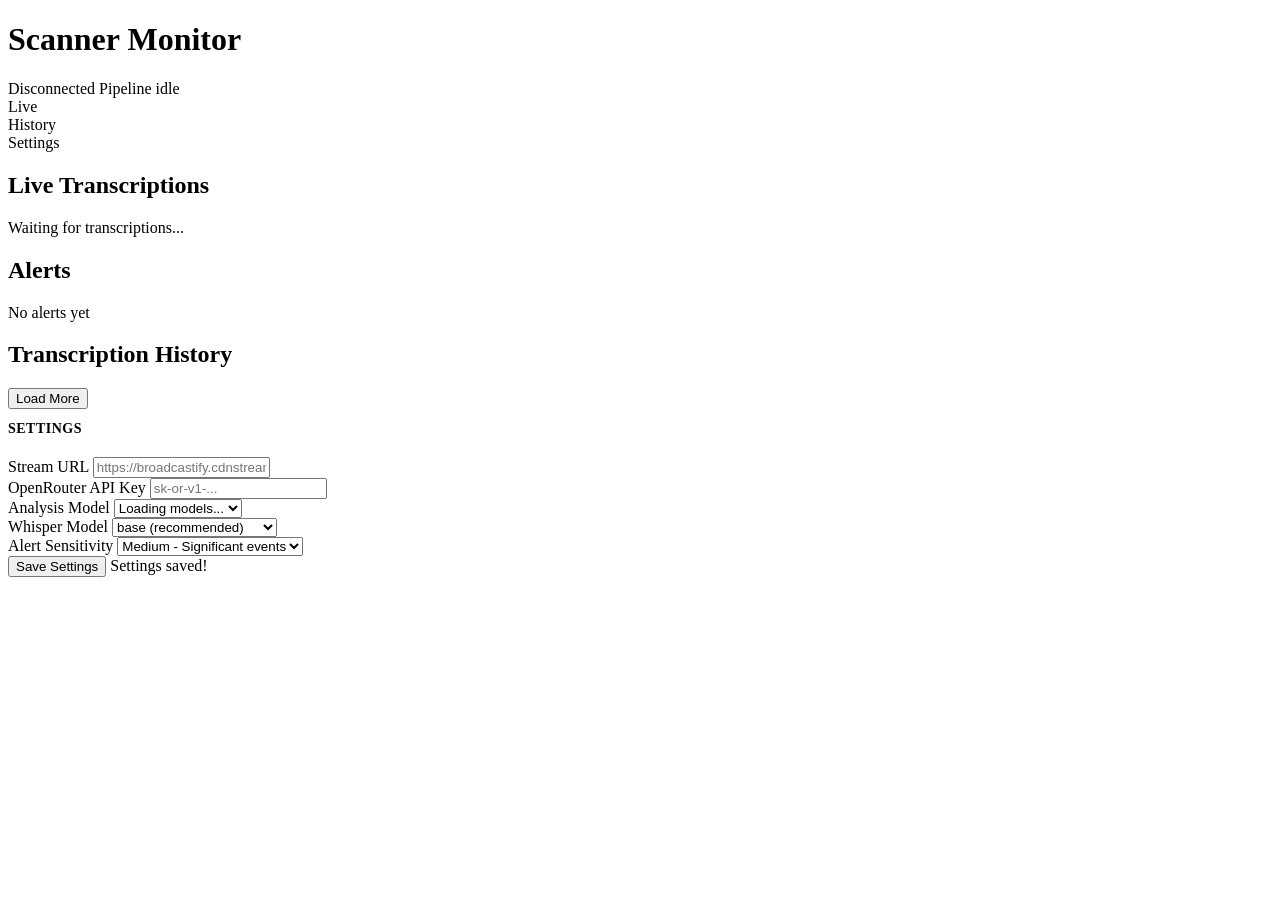
==== static/index.html @ 35ec8123 "Initial commit: police radio scanner monitor FastAPI app that captures Broadcastify streams via FFmp" ====
<!DOCTYPE html>
<html lang="en">
<head>
    <meta charset="UTF-8">
    <meta name="viewport" content="width=device-width, initial-scale=1.0">
    <title>Scanner Monitor</title>
    <link rel="stylesheet" href="/style.css">
</head>
<body>
    <header>
        <h1>Scanner Monitor</h1>
        <div class="status-bar">
            <span id="ws-status"><span class="status-dot disconnected"></span>Disconnected</span>
            <span id="pipeline-status"><span class="status-dot disconnected"></span>Pipeline idle</span>
            <span id="counts"></span>
            <span id="chunk-status" style="color:var(--text-dim)"></span>
        </div>
    </header>

    <div class="tabs">
        <div class="tab active" data-tab="live">Live</div>
        <div class="tab" data-tab="history">History</div>
        <div class="tab" data-tab="config">Settings</div>
    </div>

    <div class="main">
        <!-- Live Panel -->
        <div class="panel live-panel active" id="panel-live">
            <div class="feed" id="feed">
                <h2>Live Transcriptions</h2>
                <div id="transcript-list">
                    <div class="empty-state">Waiting for transcriptions...</div>
                </div>
            </div>
            <div class="alerts-sidebar">
                <h2>Alerts</h2>
                <div id="alert-list">
                    <div class="empty-state">No alerts yet</div>
                </div>
            </div>
        </div>

        <!-- History Panel -->
        <div class="panel history-panel" id="panel-history">
            <h2>Transcription History</h2>
            <div id="history-list"></div>
            <div class="load-more">
                <button class="btn" id="load-more-btn" onclick="loadHistory()">Load More</button>
            </div>
        </div>

        <!-- Config Panel -->
        <div class="panel config-panel" id="panel-config">
            <h2 style="font-size:14px;text-transform:uppercase;letter-spacing:0.5px;color:var(--text-dim);margin-bottom:20px;">Settings</h2>
            <div class="form-group">
                <label>Stream URL</label>
                <input type="url" id="cfg-stream-url" placeholder="https://broadcastify.cdnstream1.com/...">
            </div>
            <div class="form-group">
                <label>OpenRouter API Key</label>
                <input type="password" id="cfg-api-key" placeholder="sk-or-v1-...">
            </div>
            <div class="form-group">
                <label>Analysis Model</label>
                <select id="cfg-model">
                    <option value="">Loading models...</option>
                </select>
            </div>
            <div class="form-group">
                <label>Whisper Model</label>
                <select id="cfg-whisper">
                    <option value="tiny">tiny (fastest)</option>
                    <option value="base" selected>base (recommended)</option>
                    <option value="small">small (better accuracy)</option>
                    <option value="medium">medium (high accuracy)</option>
                </select>
            </div>
            <div class="form-group">
                <label>Alert Sensitivity</label>
                <select id="cfg-sensitivity">
                    <option value="low">Low - Critical events only</option>
                    <option value="medium" selected>Medium - Significant events</option>
                    <option value="high">High - Most notable events</option>
                </select>
            </div>
            <button class="btn" onclick="saveConfig()">Save Settings</button>
            <span class="save-msg" id="save-msg">Settings saved!</span>
        </div>
    </div>

    <script src="/app.js"></script>
</body>
</html>
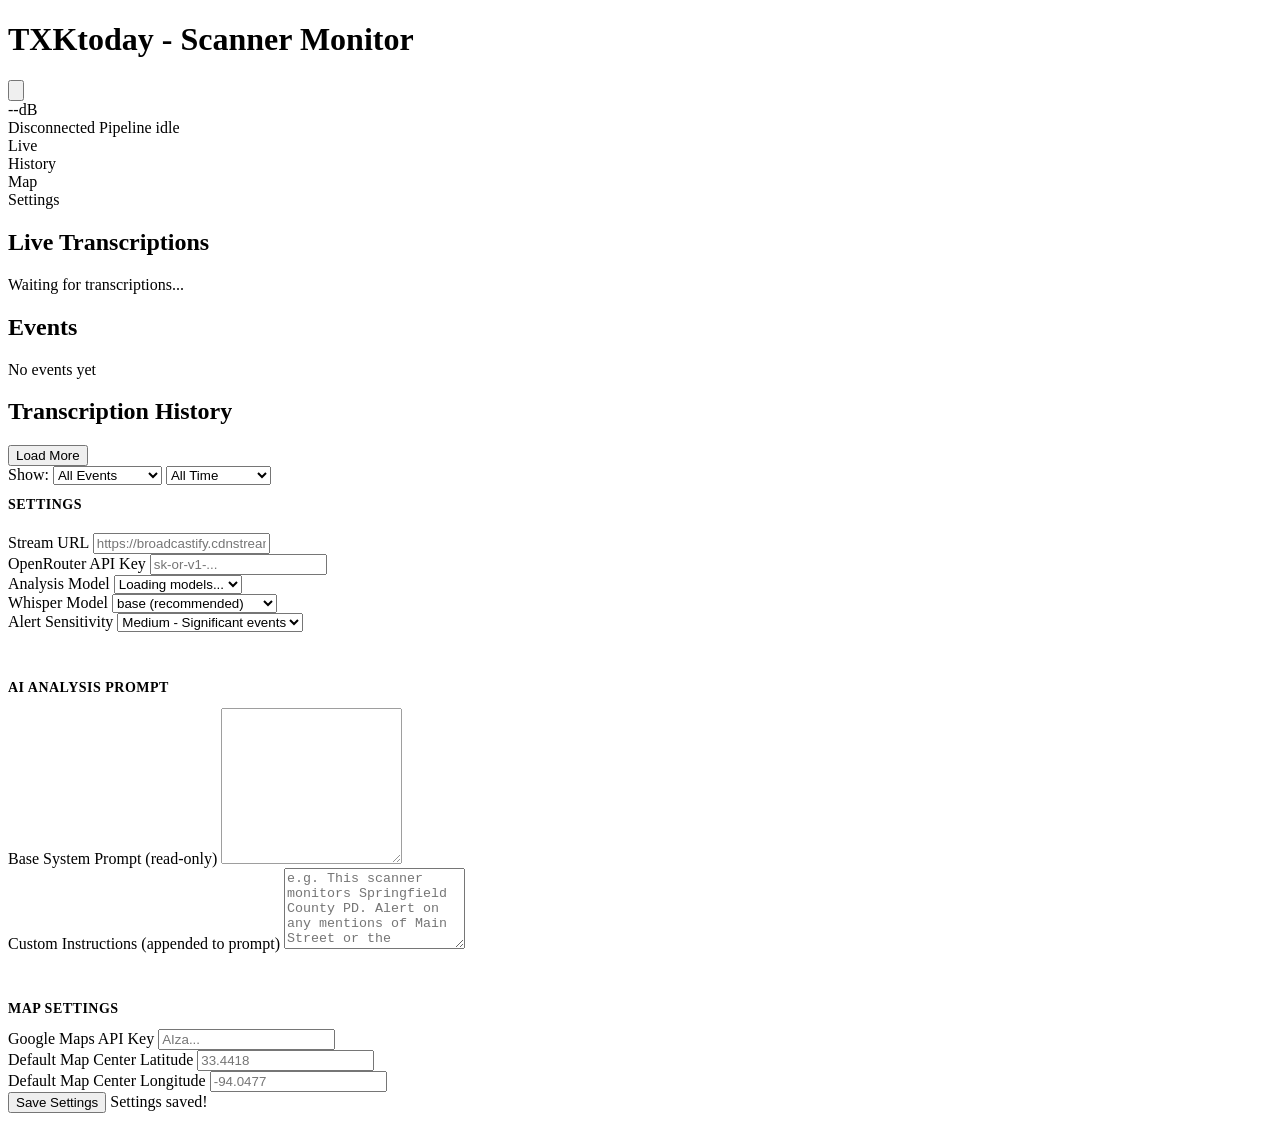
==== commit 2e177622: "Add live audio listen button, geocoding, event system, and map view Adds a live audio play/pause but" ====
--- a/static/index.html
+++ b/static/index.html
@@ -3,12 +3,22 @@
 <head>
     <meta charset="UTF-8">
     <meta name="viewport" content="width=device-width, initial-scale=1.0">
-    <title>Scanner Monitor</title>
+    <title>TXKtoday - Scanner Monitor</title>
     <link rel="stylesheet" href="/style.css">
 </head>
 <body>
     <header>
-        <h1>Scanner Monitor</h1>
+        <h1>TXKtoday - Scanner Monitor</h1>
+        <div class="audio-meter">
+            <button class="live-listen-btn" id="live-listen-btn" onclick="toggleLiveAudio()" title="Listen live">
+                <svg viewBox="0 0 16 16" class="live-listen-icon" id="live-listen-icon"><polygon points="4,2 14,8 4,14"/></svg>
+            </button>
+            <div class="audio-meter-bar">
+                <div class="audio-meter-fill" id="audio-meter-fill"></div>
+                <div class="audio-meter-peak" id="audio-meter-peak"></div>
+            </div>
+            <span class="audio-meter-db" id="audio-meter-db">--dB</span>
+        </div>
         <div class="status-bar">
             <span id="ws-status"><span class="status-dot disconnected"></span>Disconnected</span>
             <span id="pipeline-status"><span class="status-dot disconnected"></span>Pipeline idle</span>
@@ -20,6 +30,7 @@
     <div class="tabs">
         <div class="tab active" data-tab="live">Live</div>
         <div class="tab" data-tab="history">History</div>
+        <div class="tab" data-tab="map">Map</div>
         <div class="tab" data-tab="config">Settings</div>
     </div>
 
@@ -33,9 +44,9 @@
                 </div>
             </div>
             <div class="alerts-sidebar">
-                <h2>Alerts</h2>
-                <div id="alert-list">
-                    <div class="empty-state">No alerts yet</div>
+                <h2>Events</h2>
+                <div id="event-list">
+                    <div class="empty-state">No events yet</div>
                 </div>
             </div>
         </div>
@@ -47,6 +58,30 @@
             <div class="load-more">
                 <button class="btn" id="load-more-btn" onclick="loadHistory()">Load More</button>
             </div>
+        </div>
+
+        <!-- Map Panel -->
+        <div class="panel map-panel" id="panel-map">
+            <div class="map-toolbar">
+                <div class="map-filter-group">
+                    <label>Show:</label>
+                    <select id="map-filter-status" onchange="filterMapMarkers()">
+                        <option value="">All Events</option>
+                        <option value="active">Active Only</option>
+                        <option value="resolved">Resolved Only</option>
+                    </select>
+                    <select id="map-filter-time" onchange="filterMapMarkers()">
+                        <option value="">All Time</option>
+                        <option value="1">Last Hour</option>
+                        <option value="6">Last 6 Hours</option>
+                        <option value="24">Last 24 Hours</option>
+                        <option value="72">Last 3 Days</option>
+                        <option value="168">Last 7 Days</option>
+                    </select>
+                </div>
+                <div class="map-stats" id="map-stats"></div>
+            </div>
+            <div id="map-container"></div>
         </div>
 
         <!-- Config Panel -->
@@ -83,11 +118,40 @@
                     <option value="high">High - Most notable events</option>
                 </select>
             </div>
+            <hr style="border:none;border-top:1px solid var(--border);margin:24px 0;">
+            <h3 style="font-size:14px;text-transform:uppercase;letter-spacing:0.5px;color:var(--text-dim);margin-bottom:12px;">AI Analysis Prompt</h3>
+            <div class="form-group">
+                <label>Base System Prompt <span style="color:var(--text-dim);font-weight:normal">(read-only)</span></label>
+                <textarea id="cfg-system-prompt" readonly rows="10" style="resize:vertical;opacity:0.7;cursor:default"></textarea>
+            </div>
+            <div class="form-group">
+                <label>Custom Instructions <span style="color:var(--text-dim);font-weight:normal">(appended to prompt)</span></label>
+                <textarea id="cfg-custom-instructions" rows="5" style="resize:vertical" placeholder="e.g. This scanner monitors Springfield County PD. Alert on any mentions of Main Street or the downtown area. Ignore routine traffic stops on Highway 65."></textarea>
+            </div>
+            <hr style="border:none;border-top:1px solid var(--border);margin:24px 0;">
+            <h3 style="font-size:14px;text-transform:uppercase;letter-spacing:0.5px;color:var(--text-dim);margin-bottom:12px;">Map Settings</h3>
+            <div class="form-group">
+                <label>Google Maps API Key</label>
+                <input type="password" id="cfg-maps-api-key" placeholder="AIza...">
+            </div>
+            <div class="form-row">
+                <div class="form-group" style="flex:1">
+                    <label>Default Map Center Latitude</label>
+                    <input type="number" id="cfg-map-lat" step="0.0001" placeholder="33.4418">
+                </div>
+                <div class="form-group" style="flex:1">
+                    <label>Default Map Center Longitude</label>
+                    <input type="number" id="cfg-map-lng" step="0.0001" placeholder="-94.0477">
+                </div>
+            </div>
             <button class="btn" onclick="saveConfig()">Save Settings</button>
             <span class="save-msg" id="save-msg">Settings saved!</span>
         </div>
     </div>
 
+    <audio id="shared-audio"></audio>
+    <audio id="live-audio" preload="none"></audio>
+
     <script src="/app.js"></script>
 </body>
 </html>
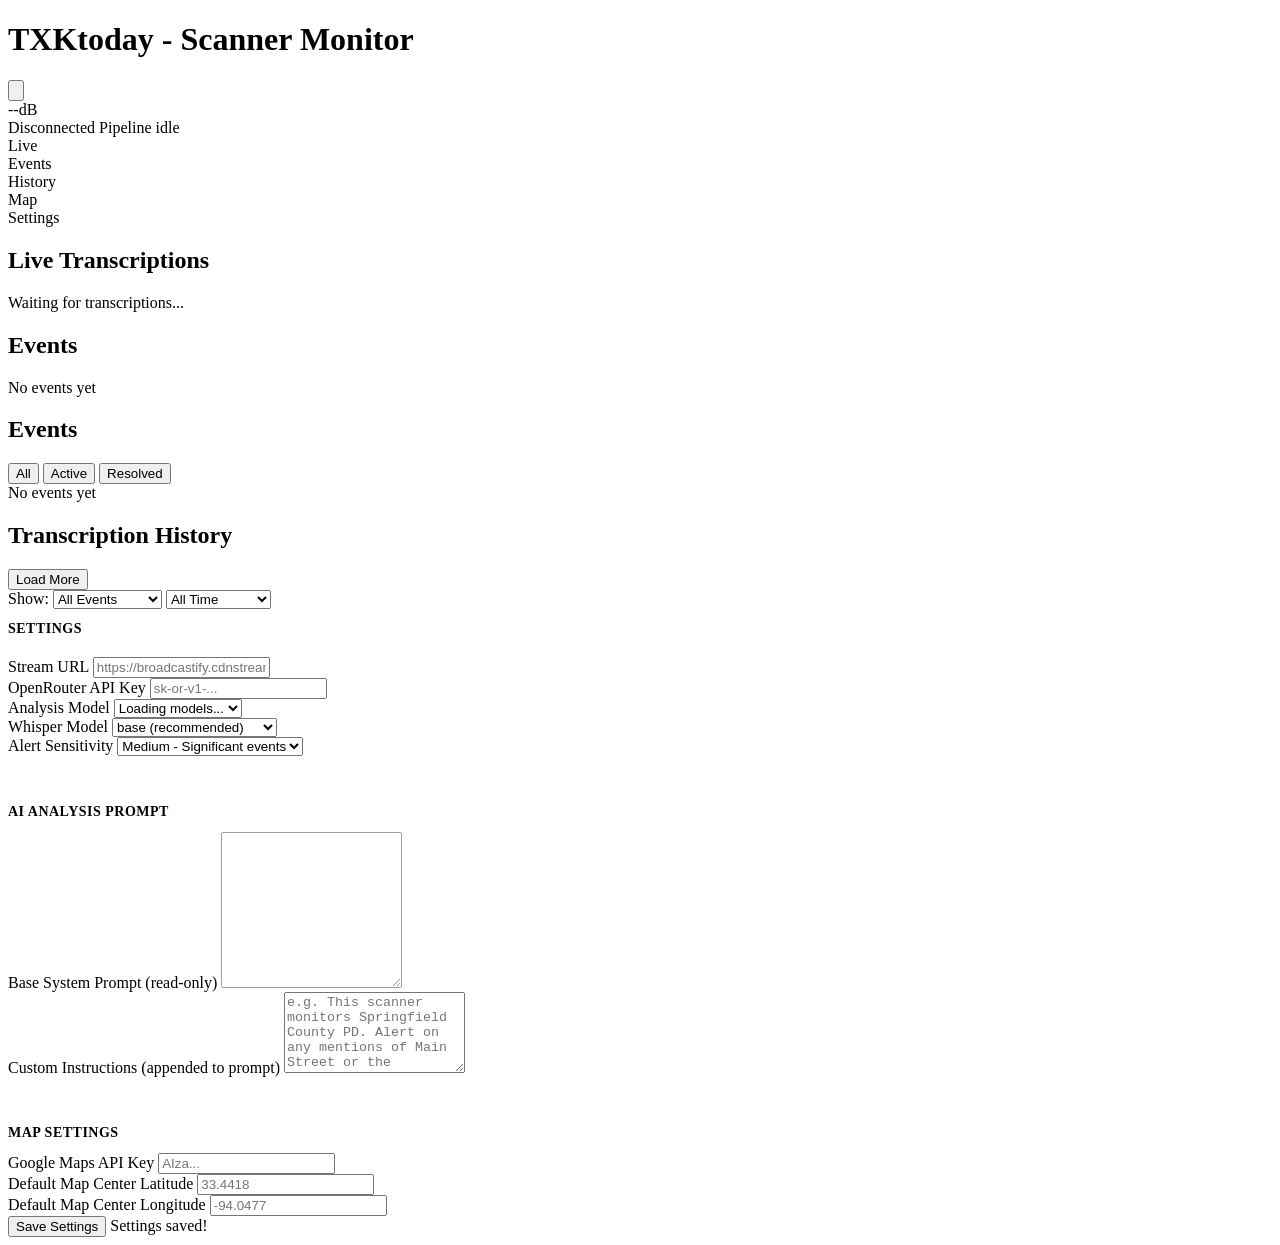
==== commit fcdc95ad: "Add mobile-optimized layout, dedicated Events tab, and backend improvements - Add Events tab with fu" ====
--- a/static/index.html
+++ b/static/index.html
@@ -29,6 +29,7 @@
 
     <div class="tabs">
         <div class="tab active" data-tab="live">Live</div>
+        <div class="tab" data-tab="events">Events</div>
         <div class="tab" data-tab="history">History</div>
         <div class="tab" data-tab="map">Map</div>
         <div class="tab" data-tab="config">Settings</div>
@@ -48,6 +49,21 @@
                 <div id="event-list">
                     <div class="empty-state">No events yet</div>
                 </div>
+            </div>
+        </div>
+
+        <!-- Events Panel -->
+        <div class="panel events-panel" id="panel-events">
+            <div class="events-toolbar">
+                <h2>Events</h2>
+                <div class="events-filter-buttons">
+                    <button class="events-filter-btn active" data-filter="all">All</button>
+                    <button class="events-filter-btn" data-filter="active">Active</button>
+                    <button class="events-filter-btn" data-filter="resolved">Resolved</button>
+                </div>
+            </div>
+            <div id="events-panel-list">
+                <div class="empty-state">No events yet</div>
             </div>
         </div>
 
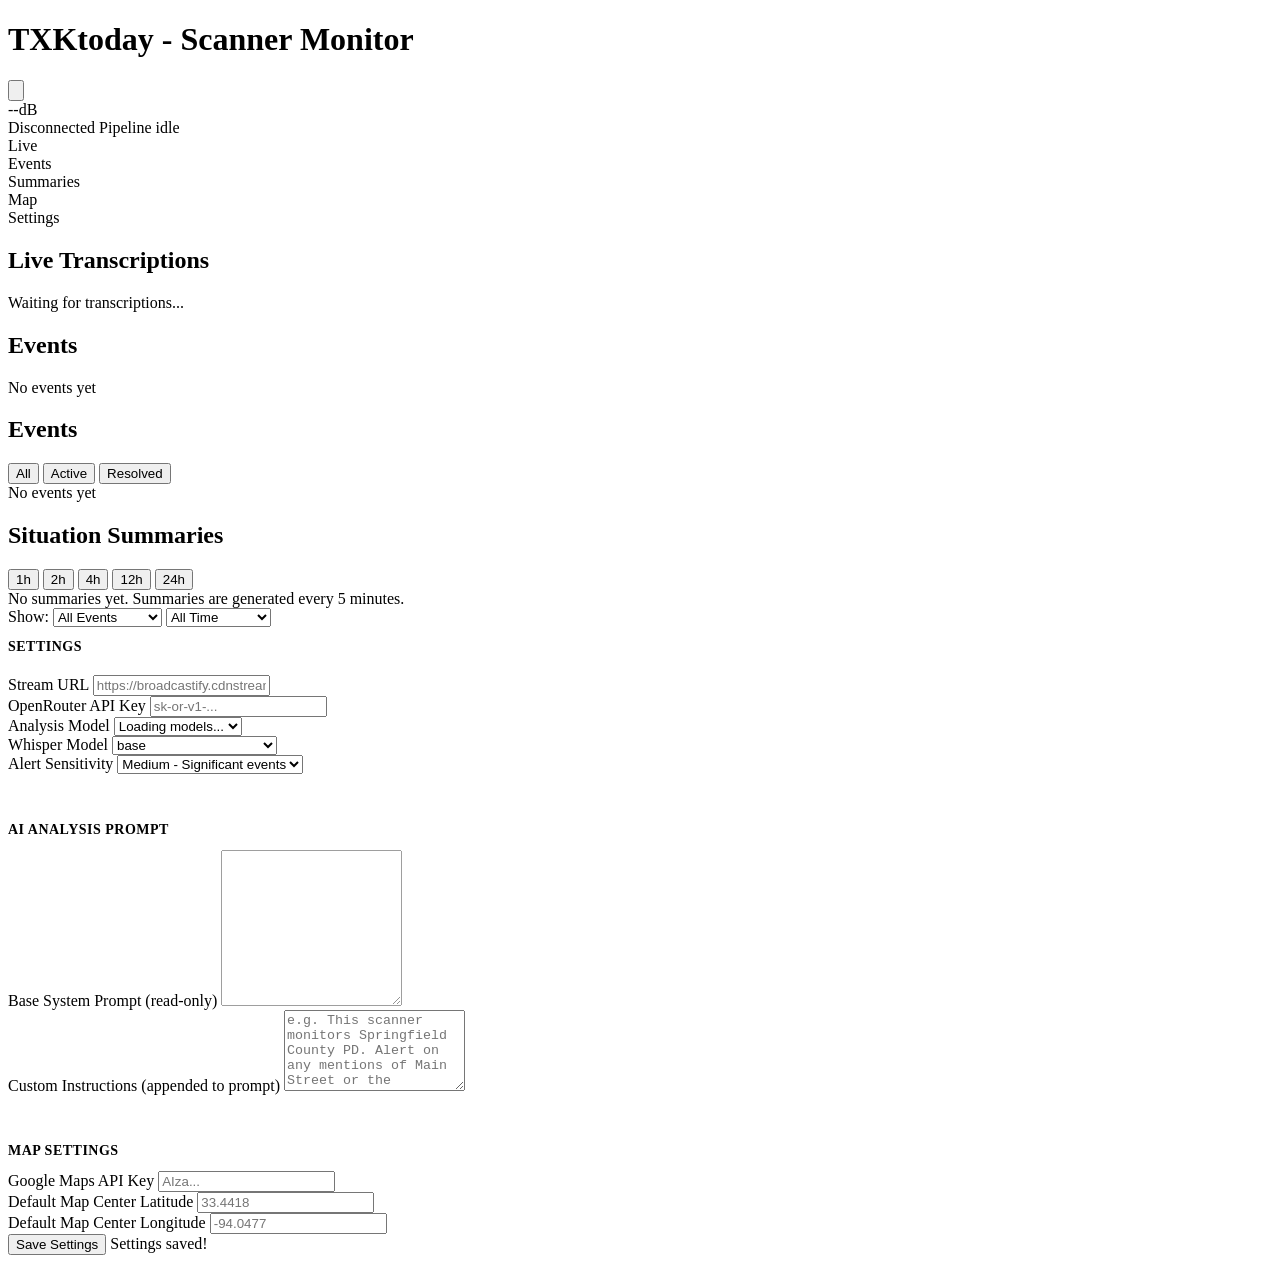
==== commit 0f84a5a2: "Add situation summaries, switch to mlx-whisper, and improve live feed - Replace faster-whisper with " ====
--- a/static/index.html
+++ b/static/index.html
@@ -30,7 +30,7 @@
     <div class="tabs">
         <div class="tab active" data-tab="live">Live</div>
         <div class="tab" data-tab="events">Events</div>
-        <div class="tab" data-tab="history">History</div>
+        <div class="tab" data-tab="summaries">Summaries</div>
         <div class="tab" data-tab="map">Map</div>
         <div class="tab" data-tab="config">Settings</div>
     </div>
@@ -67,12 +67,20 @@
             </div>
         </div>
 
-        <!-- History Panel -->
-        <div class="panel history-panel" id="panel-history">
-            <h2>Transcription History</h2>
-            <div id="history-list"></div>
-            <div class="load-more">
-                <button class="btn" id="load-more-btn" onclick="loadHistory()">Load More</button>
+        <!-- Summaries Panel -->
+        <div class="panel summaries-panel" id="panel-summaries">
+            <div class="summaries-toolbar">
+                <h2>Situation Summaries</h2>
+                <div class="summaries-range-buttons">
+                    <button class="summaries-range-btn active" data-hours="1">1h</button>
+                    <button class="summaries-range-btn" data-hours="2">2h</button>
+                    <button class="summaries-range-btn" data-hours="4">4h</button>
+                    <button class="summaries-range-btn" data-hours="12">12h</button>
+                    <button class="summaries-range-btn" data-hours="24">24h</button>
+                </div>
+            </div>
+            <div id="summaries-list">
+                <div class="empty-state">No summaries yet. Summaries are generated every 5 minutes.</div>
             </div>
         </div>
 
@@ -121,9 +129,11 @@
                 <label>Whisper Model</label>
                 <select id="cfg-whisper">
                     <option value="tiny">tiny (fastest)</option>
-                    <option value="base" selected>base (recommended)</option>
+                    <option value="base" selected>base</option>
                     <option value="small">small (better accuracy)</option>
                     <option value="medium">medium (high accuracy)</option>
+                    <option value="large-v3">large-v3 (best accuracy)</option>
+                    <option value="turbo">turbo (fast + accurate)</option>
                 </select>
             </div>
             <div class="form-group">
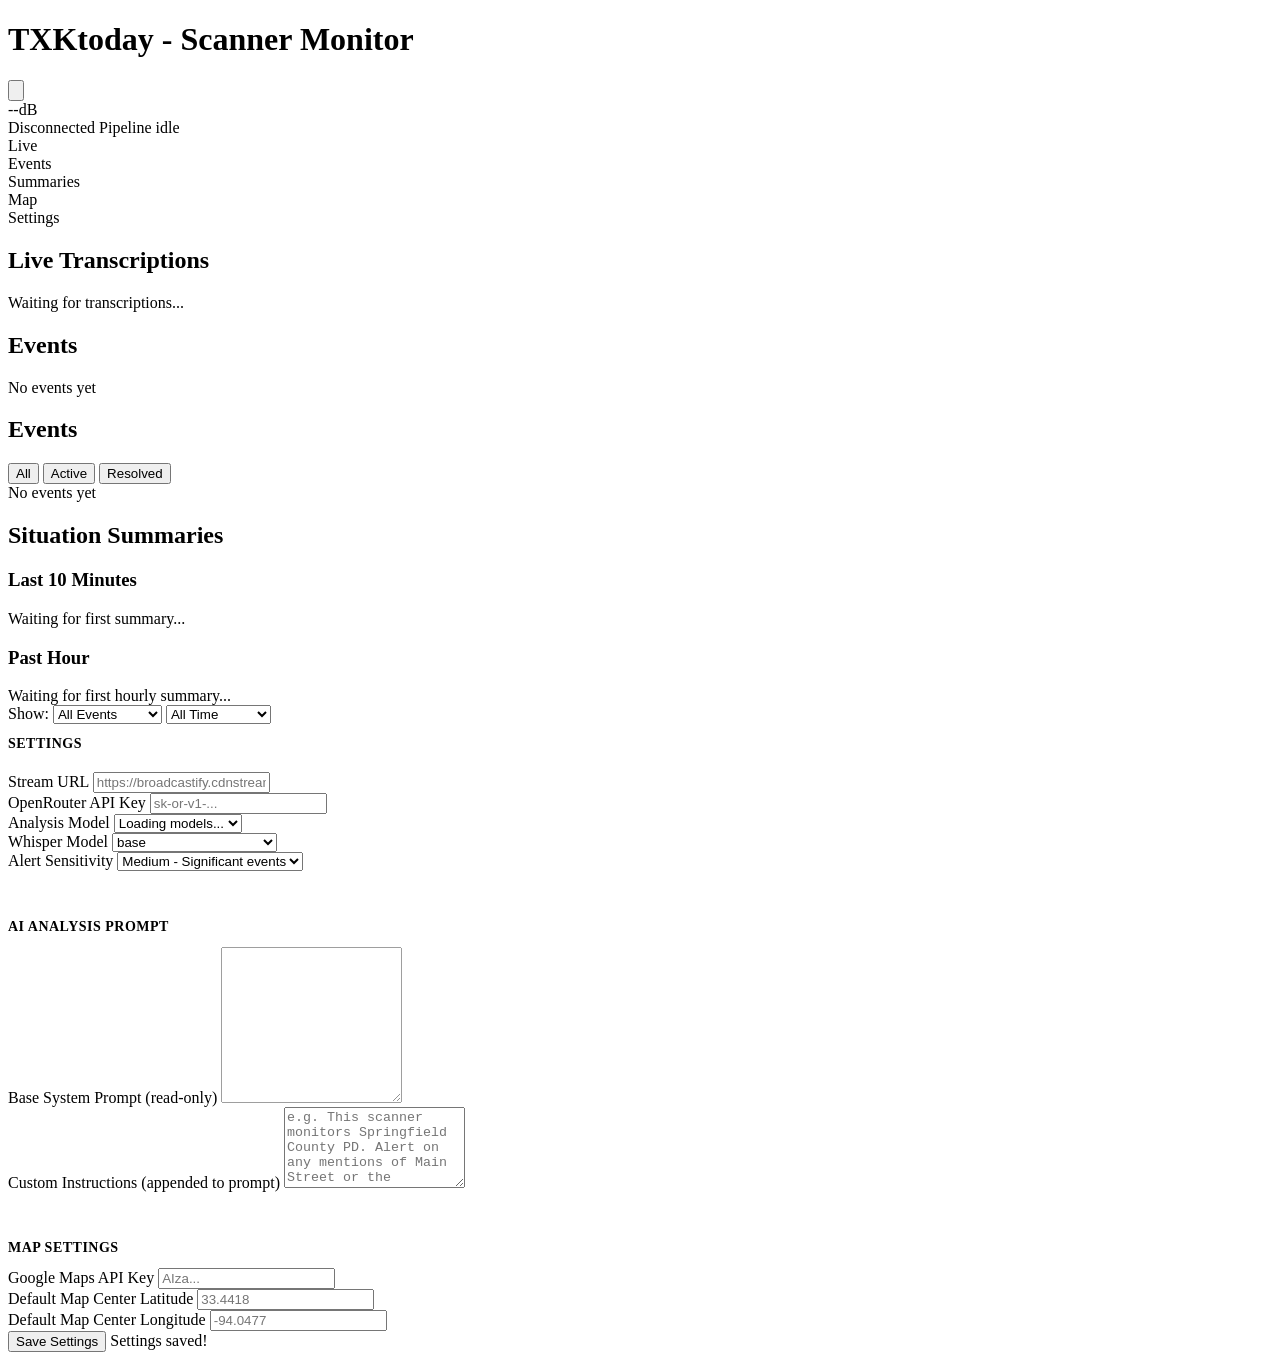
==== commit ce6ba447: "Add hourly summaries and Whisper hallucination filtering Add hourly situation summaries alongside ex" ====
--- a/static/index.html
+++ b/static/index.html
@@ -71,16 +71,20 @@
         <div class="panel summaries-panel" id="panel-summaries">
             <div class="summaries-toolbar">
                 <h2>Situation Summaries</h2>
-                <div class="summaries-range-buttons">
-                    <button class="summaries-range-btn active" data-hours="1">1h</button>
-                    <button class="summaries-range-btn" data-hours="2">2h</button>
-                    <button class="summaries-range-btn" data-hours="4">4h</button>
-                    <button class="summaries-range-btn" data-hours="12">12h</button>
-                    <button class="summaries-range-btn" data-hours="24">24h</button>
-                </div>
             </div>
             <div id="summaries-list">
-                <div class="empty-state">No summaries yet. Summaries are generated every 5 minutes.</div>
+                <div class="summary-section">
+                    <h3 class="summary-section-label">Last 10 Minutes</h3>
+                    <div id="summary-recent" class="summary-slot">
+                        <div class="empty-state">Waiting for first summary...</div>
+                    </div>
+                </div>
+                <div class="summary-section">
+                    <h3 class="summary-section-label">Past Hour</h3>
+                    <div id="summary-hourly" class="summary-slot">
+                        <div class="empty-state">Waiting for first hourly summary...</div>
+                    </div>
+                </div>
             </div>
         </div>
 
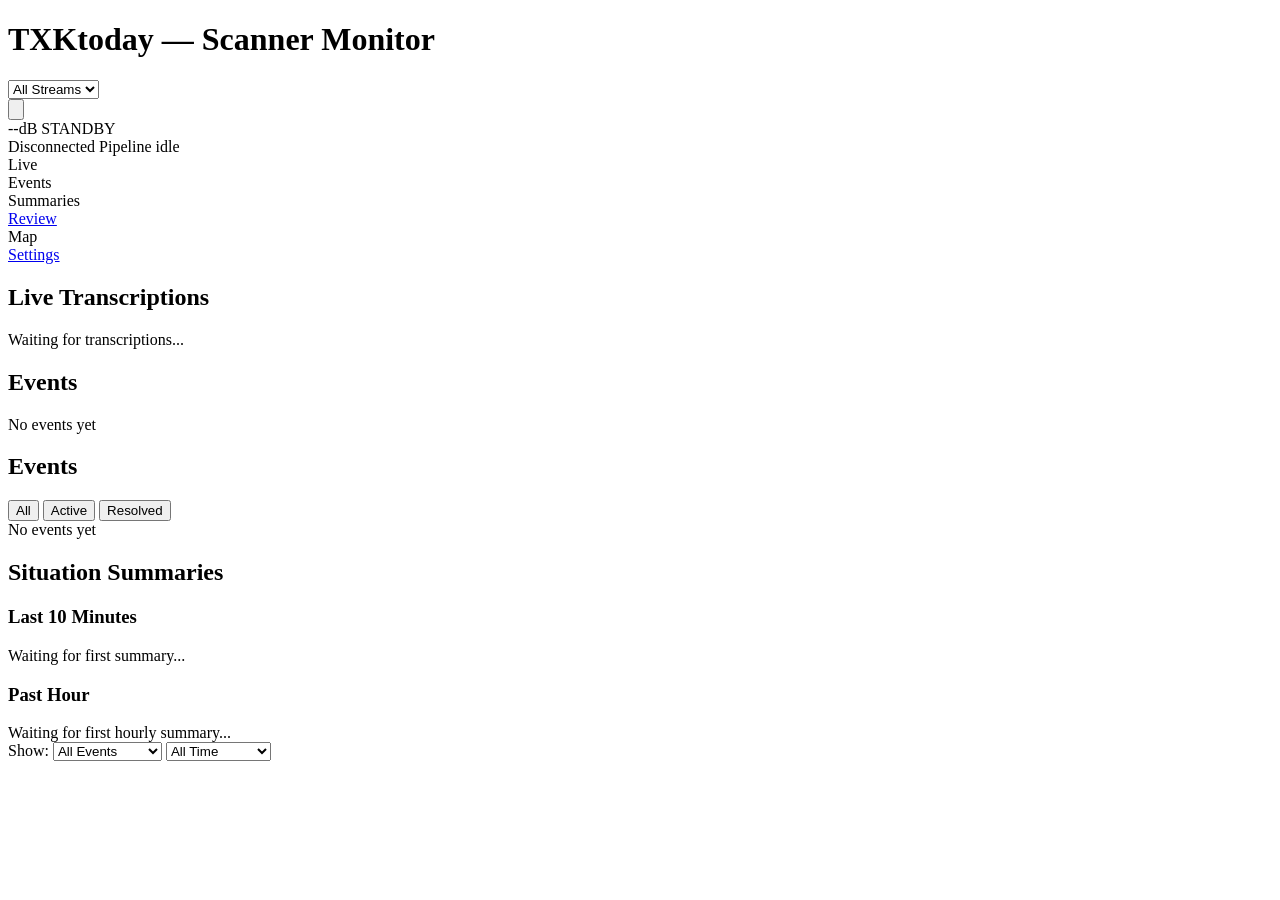
==== commit 3079331c: "Add multi-stream support, review system, and operational improvements - Multi-stream architecture (u" ====
--- a/static/index.html
+++ b/static/index.html
@@ -3,12 +3,20 @@
 <head>
     <meta charset="UTF-8">
     <meta name="viewport" content="width=device-width, initial-scale=1.0">
-    <title>TXKtoday - Scanner Monitor</title>
+    <title>TXKtoday — Scanner Monitor</title>
+    <link rel="preconnect" href="https://fonts.googleapis.com">
+    <link rel="preconnect" href="https://fonts.gstatic.com" crossorigin>
+    <link href="https://fonts.googleapis.com/css2?family=Chakra+Petch:wght@400;500;600;700&family=DM+Mono:wght@400;500&family=DM+Sans:opsz,wght@9..40,400;9..40,500;9..40,600&display=swap" rel="stylesheet">
     <link rel="stylesheet" href="/style.css">
 </head>
 <body>
     <header>
-        <h1>TXKtoday - Scanner Monitor</h1>
+        <h1><span class="brand-accent">TXK</span>today — Scanner Monitor</h1>
+        <div class="stream-selector">
+            <select id="stream-select" onchange="onStreamChange()">
+                <option value="">All Streams</option>
+            </select>
+        </div>
         <div class="audio-meter">
             <button class="live-listen-btn" id="live-listen-btn" onclick="toggleLiveAudio()" title="Listen live">
                 <svg viewBox="0 0 16 16" class="live-listen-icon" id="live-listen-icon"><polygon points="4,2 14,8 4,14"/></svg>
@@ -18,12 +26,13 @@
                 <div class="audio-meter-peak" id="audio-meter-peak"></div>
             </div>
             <span class="audio-meter-db" id="audio-meter-db">--dB</span>
+            <span class="vad-indicator" id="vad-indicator">STANDBY</span>
         </div>
         <div class="status-bar">
             <span id="ws-status"><span class="status-dot disconnected"></span>Disconnected</span>
             <span id="pipeline-status"><span class="status-dot disconnected"></span>Pipeline idle</span>
             <span id="counts"></span>
-            <span id="chunk-status" style="color:var(--text-dim)"></span>
+            <span id="chunk-status"></span>
         </div>
     </header>
 
@@ -31,8 +40,9 @@
         <div class="tab active" data-tab="live">Live</div>
         <div class="tab" data-tab="events">Events</div>
         <div class="tab" data-tab="summaries">Summaries</div>
+        <a href="/review.html" class="tab settings-tab-link">Review</a>
         <div class="tab" data-tab="map">Map</div>
-        <div class="tab" data-tab="config">Settings</div>
+        <a href="/settings.html" class="tab settings-tab-link">Settings</a>
     </div>
 
     <div class="main">
@@ -112,70 +122,31 @@
             <div id="map-container"></div>
         </div>
 
-        <!-- Config Panel -->
-        <div class="panel config-panel" id="panel-config">
-            <h2 style="font-size:14px;text-transform:uppercase;letter-spacing:0.5px;color:var(--text-dim);margin-bottom:20px;">Settings</h2>
+    </div>
+
+    <!-- Export Video Modal -->
+    <div class="modal-overlay" id="export-modal" style="display:none" onclick="if(event.target===this)closeExportModal()">
+        <div class="modal-content">
+            <h3>Export Audio as Video</h3>
             <div class="form-group">
-                <label>Stream URL</label>
-                <input type="url" id="cfg-stream-url" placeholder="https://broadcastify.cdnstream1.com/...">
+                <label>Background Photo <span class="label-hint">(optional)</span></label>
+                <div class="file-picker" id="bg-picker" onclick="document.getElementById('export-bg').click()">
+                    <span class="file-picker-label" id="bg-picker-label">Click to select image...</span>
+                    <input type="file" id="export-bg" accept="image/*" style="display:none" onchange="onBgFileChange(this)">
+                </div>
             </div>
             <div class="form-group">
-                <label>OpenRouter API Key</label>
-                <input type="password" id="cfg-api-key" placeholder="sk-or-v1-...">
+                <label>Overlay Text <span class="label-hint">(optional)</span></label>
+                <textarea id="export-text" rows="3" placeholder="Add text to display over the video..."></textarea>
             </div>
-            <div class="form-group">
-                <label>Analysis Model</label>
-                <select id="cfg-model">
-                    <option value="">Loading models...</option>
-                </select>
+            <div class="export-status" id="export-status" style="display:none">
+                <span class="export-spinner" id="export-spinner" style="display:none"></span>
+                <span id="export-status-text"></span>
             </div>
-            <div class="form-group">
-                <label>Whisper Model</label>
-                <select id="cfg-whisper">
-                    <option value="tiny">tiny (fastest)</option>
-                    <option value="base" selected>base</option>
-                    <option value="small">small (better accuracy)</option>
-                    <option value="medium">medium (high accuracy)</option>
-                    <option value="large-v3">large-v3 (best accuracy)</option>
-                    <option value="turbo">turbo (fast + accurate)</option>
-                </select>
+            <div class="modal-buttons">
+                <button class="btn" id="export-generate-btn" onclick="generateVideo()">Generate Video</button>
+                <button class="btn btn-cancel" onclick="closeExportModal()">Cancel</button>
             </div>
-            <div class="form-group">
-                <label>Alert Sensitivity</label>
-                <select id="cfg-sensitivity">
-                    <option value="low">Low - Critical events only</option>
-                    <option value="medium" selected>Medium - Significant events</option>
-                    <option value="high">High - Most notable events</option>
-                </select>
-            </div>
-            <hr style="border:none;border-top:1px solid var(--border);margin:24px 0;">
-            <h3 style="font-size:14px;text-transform:uppercase;letter-spacing:0.5px;color:var(--text-dim);margin-bottom:12px;">AI Analysis Prompt</h3>
-            <div class="form-group">
-                <label>Base System Prompt <span style="color:var(--text-dim);font-weight:normal">(read-only)</span></label>
-                <textarea id="cfg-system-prompt" readonly rows="10" style="resize:vertical;opacity:0.7;cursor:default"></textarea>
-            </div>
-            <div class="form-group">
-                <label>Custom Instructions <span style="color:var(--text-dim);font-weight:normal">(appended to prompt)</span></label>
-                <textarea id="cfg-custom-instructions" rows="5" style="resize:vertical" placeholder="e.g. This scanner monitors Springfield County PD. Alert on any mentions of Main Street or the downtown area. Ignore routine traffic stops on Highway 65."></textarea>
-            </div>
-            <hr style="border:none;border-top:1px solid var(--border);margin:24px 0;">
-            <h3 style="font-size:14px;text-transform:uppercase;letter-spacing:0.5px;color:var(--text-dim);margin-bottom:12px;">Map Settings</h3>
-            <div class="form-group">
-                <label>Google Maps API Key</label>
-                <input type="password" id="cfg-maps-api-key" placeholder="AIza...">
-            </div>
-            <div class="form-row">
-                <div class="form-group" style="flex:1">
-                    <label>Default Map Center Latitude</label>
-                    <input type="number" id="cfg-map-lat" step="0.0001" placeholder="33.4418">
-                </div>
-                <div class="form-group" style="flex:1">
-                    <label>Default Map Center Longitude</label>
-                    <input type="number" id="cfg-map-lng" step="0.0001" placeholder="-94.0477">
-                </div>
-            </div>
-            <button class="btn" onclick="saveConfig()">Save Settings</button>
-            <span class="save-msg" id="save-msg">Settings saved!</span>
         </div>
     </div>
 
